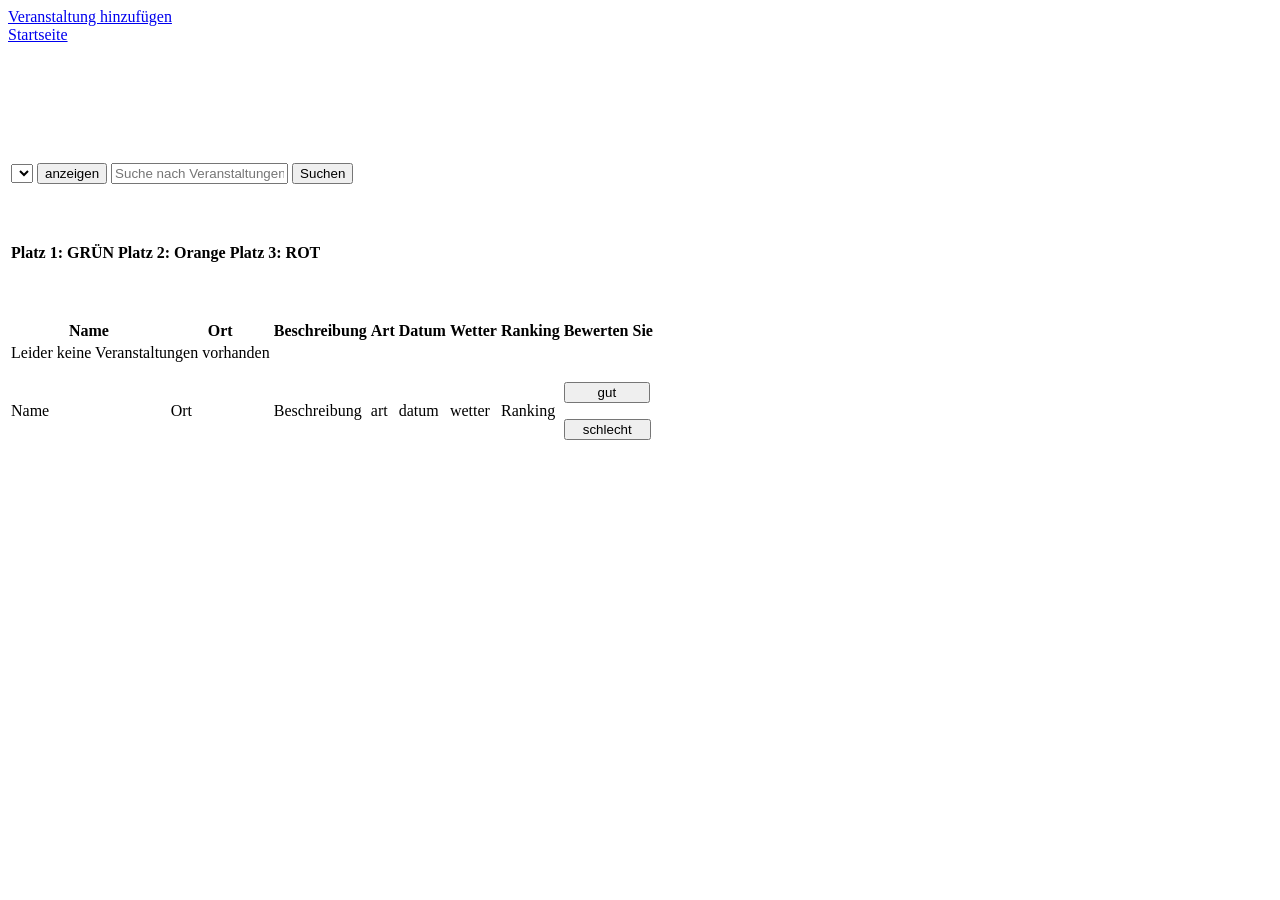
==== src/main/resources/templates/event.html @ 8593ab79 "asdas" ====
<!DOCTYPE html>
<html lang="de" xmlns:th="http://www.thymeleaf.org">
<head>
    <meta charset="UTF-8">
    <title></title>
    <link rel="stylesheet" href="style.css">
    <script language="javascript" type="text/javascript" src="script.js"></script> <!-- !!!! in static -> script.js !!!! -->
</head>

<body>
<div class="sidenav">
    <a href="add">Veranstaltung hinzufügen</a><br>
    <a href="/">Startseite</a> <br><br><br><br><br><br>
    <a href="/"  style="color:white;">Top 3 Events:</a>
    <tr th:each="veranstaltung : ${top3}" class="centerMe">
        <span th:text="${veranstaltung.ver_name}" class="centerMe" style="color:white; font-size:23px;" > Name </span>
</div>
<div class="main">
    <table>
        <thead>

        <th>
            <form action="sort" method="post">
                <label>
                    <select name="sort">
                        <option th:each="art : ${arten}"
                                th:value="${art.name}"
                                th:text="${art.name}">
                        </option>
                    </select>
                </label>
                <input type="submit" value="anzeigen">
            </form></th>

        <th>
            <form action="suche" method="post">
                <input type="text" placeholder="Suche nach Veranstaltungen" name="entry">
                <input type="submit" value="Suchen">
            </form>
        </th>
        </thead>
    </table>

    <br><br><br>
    <table>
        <thead>
        <th>Platz 1: GRÜN</th>
        <th>Platz 2: Orange</th>
        <th>Platz 3: ROT</th>
        </thead>
    </table>

    <table >
        <thead >
        <tr>

            <th scope="col" class="tableKopf">Name</th>
            <th scope="col" class="tableKopf">Ort</th>
            <th scope="col" class="tableKopf">Beschreibung</th>
            <th scope="col" class="tableKopf">Art</th>
            <th scope="col" class="tableKopf">Datum</th>
            <th scope="col" class="tableKopf">Wetter</th>
            <th scope="col" class="tableKopf">Ranking</th>
            <th scope="col" class="tableKopf">Bewerten Sie</th>
        </tr>
        </thead>
        <tbody class="category_table">
        <tr th:if="${veranstaltungen.empty}">
            <td colspan="2"> Leider keine Veranstaltungen vorhanden</td>
        </tr>

        <!-- ist die for Schleife von Tymeleaf, d.h. es wird der Block für alle Veranstaltungen in
            einer übergeben Liste ausgeführt-->
        <tr th:each="veranstaltung : ${veranstaltungen}" >
            <!--<td><span th:text="${veranstaltung.id}"> id </span></td>-->
            <td><span th:text="${veranstaltung.ver_name}"> Name </span></td>
            <td><span th:text="${veranstaltung.ort}"> Ort </span></td>
            <td><span th:text="${veranstaltung.beschreibung}"> Beschreibung </span></td>
            <td><span th:text="${veranstaltung.art}"> art </span></td>
            <td><span th:text="${veranstaltung.datum}"> datum </span></td>
            <td><span th:text="${veranstaltung.wetter}" id="wetter"> wetter </span></td>
            <td><span th:text="${veranstaltung.ranking}" id="ranking"> Ranking </span></td>
            <td><form action="vote" method="post">
                <input type="hidden" th:value="${veranstaltung.id}" name="id" />
                <input type="hidden" value="1" name="ranking" />
                <p th:if="${!#lists.contains(upVote, veranstaltung.id)}">
                    <input type="submit" value="       gut       " th:id="${veranstaltung.id}" class="up"></form>
                </p>
                <form action="vote" method="post">
                    <input type="hidden" th:value="${veranstaltung.id}" name="id" />
                    <input type="hidden" value="-1"  name="ranking" />
                    <p th:if="${!#lists.contains(downVote, veranstaltung.id)}">
                        <input type="submit" value="   schlecht   " th:id="${veranstaltung.id}" class="down"></form>
                </p>
            </td>
        </tr>

        <br><br><br>

        </tbody>
    </table>

</div>
</body>
</html>
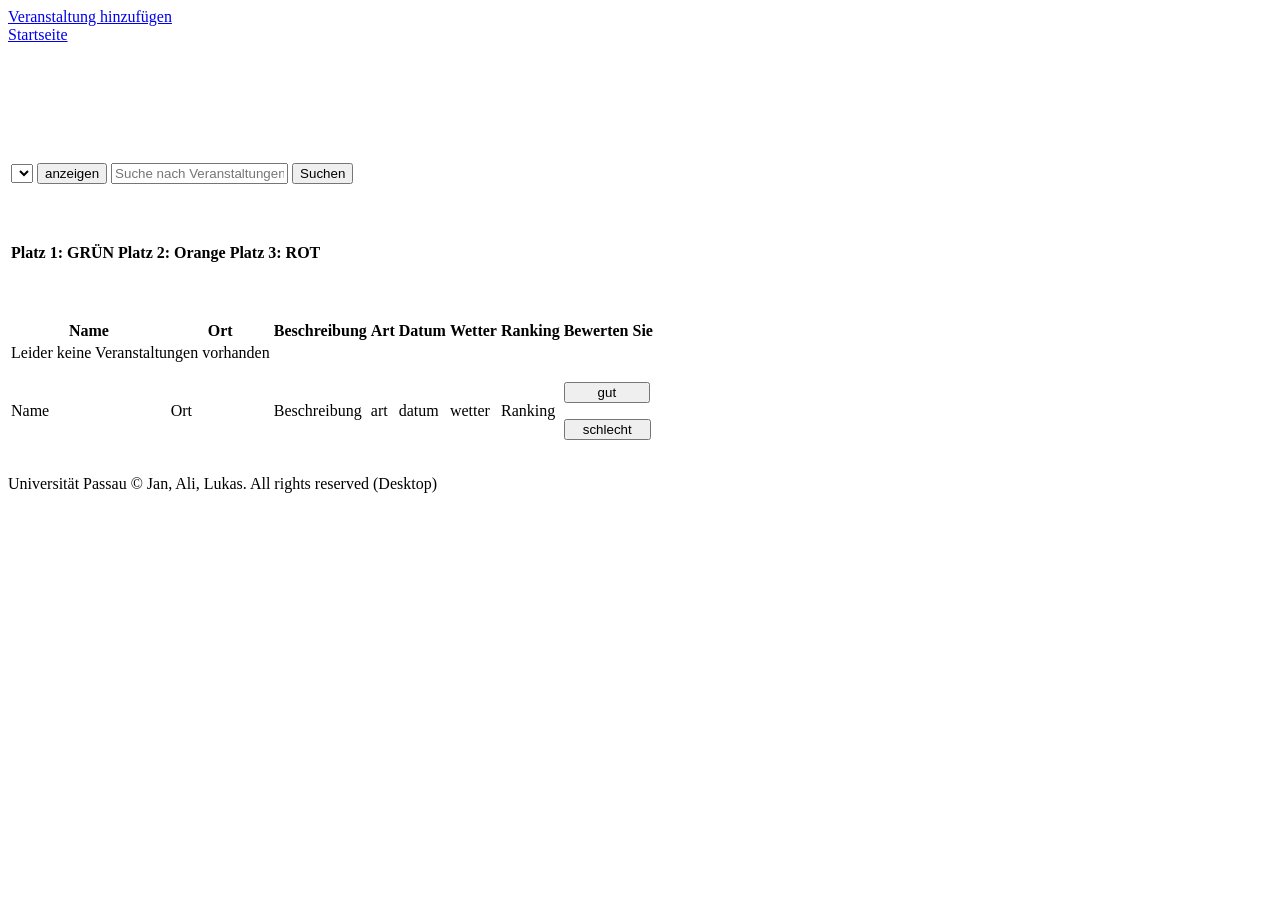
==== commit 44e262f3: "adsjafd fcoaed" ====
--- a/src/main/resources/templates/event.html
+++ b/src/main/resources/templates/event.html
@@ -4,34 +4,34 @@
     <meta charset="UTF-8">
     <title></title>
     <link rel="stylesheet" href="style.css">
-    <script language="javascript" type="text/javascript" src="script.js"></script> <!-- !!!! in static -> script.js !!!! -->
 </head>
-
 <body>
 <div class="sidenav">
     <a href="add">Veranstaltung hinzufügen</a><br>
     <a href="/">Startseite</a> <br><br><br><br><br><br>
-    <a href="/"  style="color:white;">Top 3 Events:</a>
-    <tr th:each="veranstaltung : ${top3}" class="centerMe">
-        <span th:text="${veranstaltung.ver_name}" class="centerMe" style="color:white; font-size:23px;" > Name </span>
+    <a style="color:white;">Top 3 Events:</a>
+    <tr th:each="event : ${top3}" class="centerMe">
+        <span th:text="${event.ver_name}" class="centerMe" style="color:white; font-size:23px;" > Name </span>
+    </tr>
+        <footer id="mobileFooter" hidden="true">
+            <p style="color:white;">Universität Passau © Jan, Ali, Lukas. <br>All rights reserved (Mobile)</p>
+        </footer>
 </div>
 <div class="main">
     <table>
         <thead>
-
         <th>
             <form action="sort" method="post">
                 <label>
                     <select name="sort">
-                        <option th:each="art : ${arten}"
-                                th:value="${art.name}"
-                                th:text="${art.name}">
+                        <option th:each="eventType : ${eventTypes}"
+                                th:value="${eventType.name}"
+                                th:text="${eventType.name}">
                         </option>
                     </select>
                 </label>
                 <input type="submit" value="anzeigen">
             </form></th>
-
         <th>
             <form action="suche" method="post">
                 <input type="text" placeholder="Suche nach Veranstaltungen" name="entry">
@@ -40,7 +40,6 @@
         </th>
         </thead>
     </table>
-
     <br><br><br>
     <table>
         <thead>
@@ -49,11 +48,9 @@
         <th>Platz 3: ROT</th>
         </thead>
     </table>
-
     <table >
         <thead >
         <tr>
-
             <th scope="col" class="tableKopf">Name</th>
             <th scope="col" class="tableKopf">Ort</th>
             <th scope="col" class="tableKopf">Beschreibung</th>
@@ -65,41 +62,44 @@
         </tr>
         </thead>
         <tbody class="category_table">
-        <tr th:if="${veranstaltungen.empty}">
+        <tr th:if="${events.empty}">
             <td colspan="2"> Leider keine Veranstaltungen vorhanden</td>
         </tr>
-
-        <!-- ist die for Schleife von Tymeleaf, d.h. es wird der Block für alle Veranstaltungen in
-            einer übergeben Liste ausgeführt-->
-        <tr th:each="veranstaltung : ${veranstaltungen}" >
-            <!--<td><span th:text="${veranstaltung.id}"> id </span></td>-->
-            <td><span th:text="${veranstaltung.ver_name}"> Name </span></td>
-            <td><span th:text="${veranstaltung.ort}"> Ort </span></td>
-            <td><span th:text="${veranstaltung.beschreibung}"> Beschreibung </span></td>
-            <td><span th:text="${veranstaltung.art}"> art </span></td>
-            <td><span th:text="${veranstaltung.datum}"> datum </span></td>
-            <td><span th:text="${veranstaltung.wetter}" id="wetter"> wetter </span></td>
-            <td><span th:text="${veranstaltung.ranking}" id="ranking"> Ranking </span></td>
+        <tr th:each="event : ${events}" >
+            <td><span th:text="${event.ver_name}"> Name </span></td>
+            <td><span th:text="${event.place}"> Ort </span></td>
+            <td><span th:text="${event.description}"> Beschreibung </span></td>
+            <td><span th:text="${event.eventType}"> art </span></td>
+            <td><span th:text="${event.datum}"> datum </span></td>
+            <td><span th:text="${event.weather}" id="wetter"> wetter </span></td>
+            <td><span th:text="${event.rank}" id="ranking"> Ranking </span></td>
             <td><form action="vote" method="post">
-                <input type="hidden" th:value="${veranstaltung.id}" name="id" />
+                <input type="hidden" th:value="${event.id}" name="id" />
                 <input type="hidden" value="1" name="ranking" />
-                <p th:if="${!#lists.contains(upVote, veranstaltung.id)}">
-                    <input type="submit" value="       gut       " th:id="${veranstaltung.id}" class="up"></form>
+                <p th:if="${!#lists.contains(upVote, event.id)}">
+                    <input type="submit" value="       gut       " th:id="${event.id}" class="up"></form>
                 </p>
                 <form action="vote" method="post">
-                    <input type="hidden" th:value="${veranstaltung.id}" name="id" />
+                    <input type="hidden" th:value="${event.id}" name="id" />
                     <input type="hidden" value="-1"  name="ranking" />
-                    <p th:if="${!#lists.contains(downVote, veranstaltung.id)}">
-                        <input type="submit" value="   schlecht   " th:id="${veranstaltung.id}" class="down"></form>
+                    <p th:if="${!#lists.contains(downVote, event.id)}">
+                        <input type="submit" value="   schlecht   " th:id="${event.id}" class="down"></form>
                 </p>
             </td>
         </tr>
-
         <br><br><br>
-
         </tbody>
     </table>
-
+    <footer id="verlistFooter" hidden="true">
+        <p>Universität Passau © Jan, Ali, Lukas. All rights reserved (Desktop)</p>
+    </footer>
 </div>
+<script type="text/javascript">
+    if (screen.width <= 699) {
+        document.getElementById('mobileFooter').hidden = false;
+    } else {
+        document.getElementById('verlistFooter').hidden = false;
+    }
+</script>
 </body>
 </html>
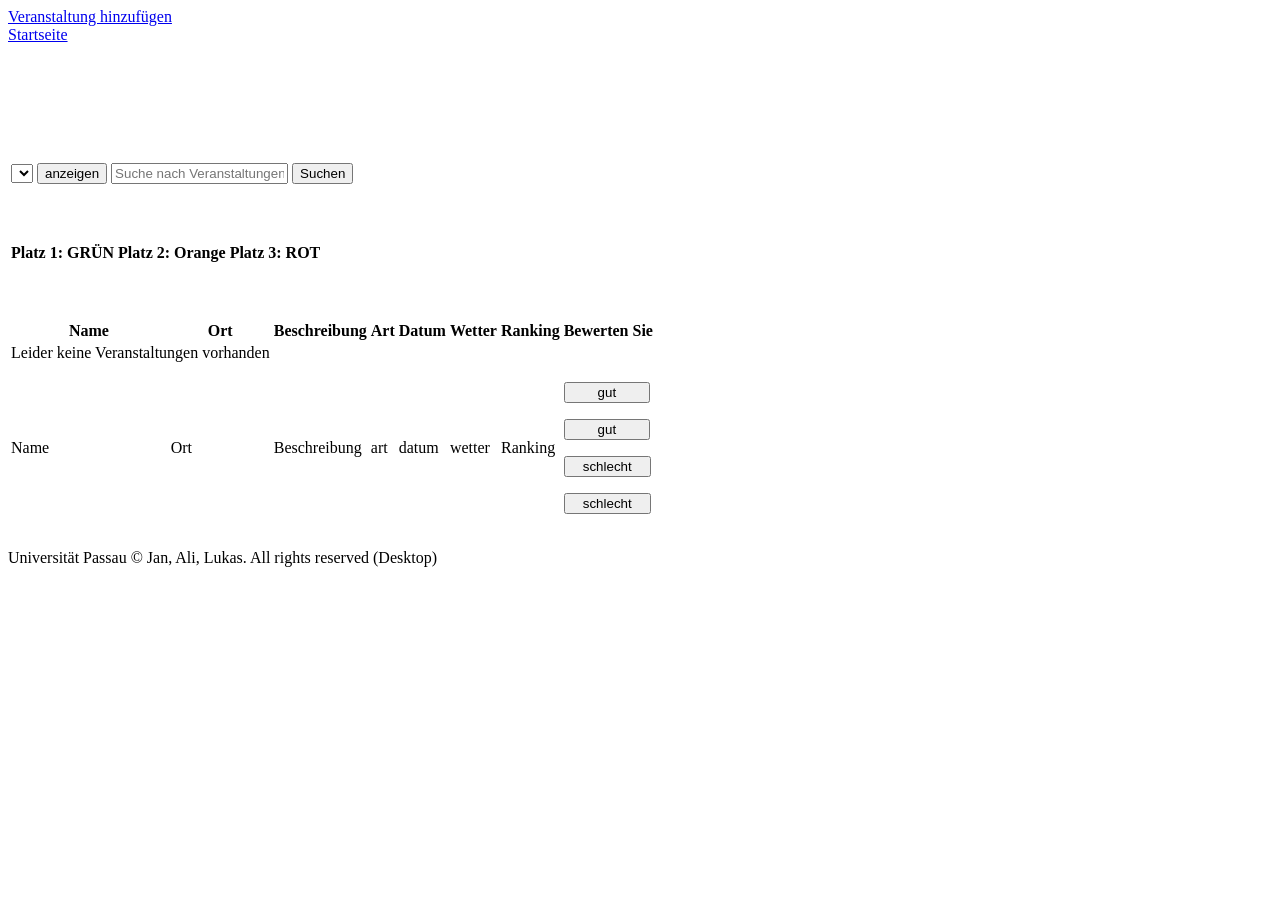
==== commit 66b194c1: "lfjnasnföa" ====
--- a/src/main/resources/templates/event.html
+++ b/src/main/resources/templates/event.html
@@ -74,17 +74,25 @@
             <td><span th:text="${event.weather}" id="wetter"> wetter </span></td>
             <td><span th:text="${event.rank}" id="ranking"> Ranking </span></td>
             <td><form action="vote" method="post">
-                <input type="hidden" th:value="${event.id}" name="id" />
-                <input type="hidden" value="1" name="ranking" />
-                <p th:if="${!#lists.contains(upVote, event.id)}">
-                    <input type="submit" value="       gut       " th:id="${event.id}" class="up"></form>
-                </p>
+                    <input type="hidden" th:value="${event.id}" name="id" />
+                    <input type="hidden" value="1" name="ranking" />
+                    <p th:if="${!#lists.contains(upVote, event.id)}">
+                        <input type="submit" value="       gut       " th:id="${event.id}" class="first">
+                    </p>
+                    <p th:if="${#lists.contains(upVote, event.id)}">
+                        <input type="submit" value="       gut       " th:id="${event.id}" class="second">
+                    </p>
+                </form>
                 <form action="vote" method="post">
                     <input type="hidden" th:value="${event.id}" name="id" />
                     <input type="hidden" value="-1"  name="ranking" />
                     <p th:if="${!#lists.contains(downVote, event.id)}">
-                        <input type="submit" value="   schlecht   " th:id="${event.id}" class="down"></form>
-                </p>
+                        <input type="submit"  value="   schlecht   " th:id="${event.id}" class="first">
+                    </p>
+                    <p th:if="${#lists.contains(downVote, event.id)}">
+                        <input type="submit"  value="   schlecht   " th:id="${event.id}" class="second">
+                    </p>
+                </form>
             </td>
         </tr>
         <br><br><br>
